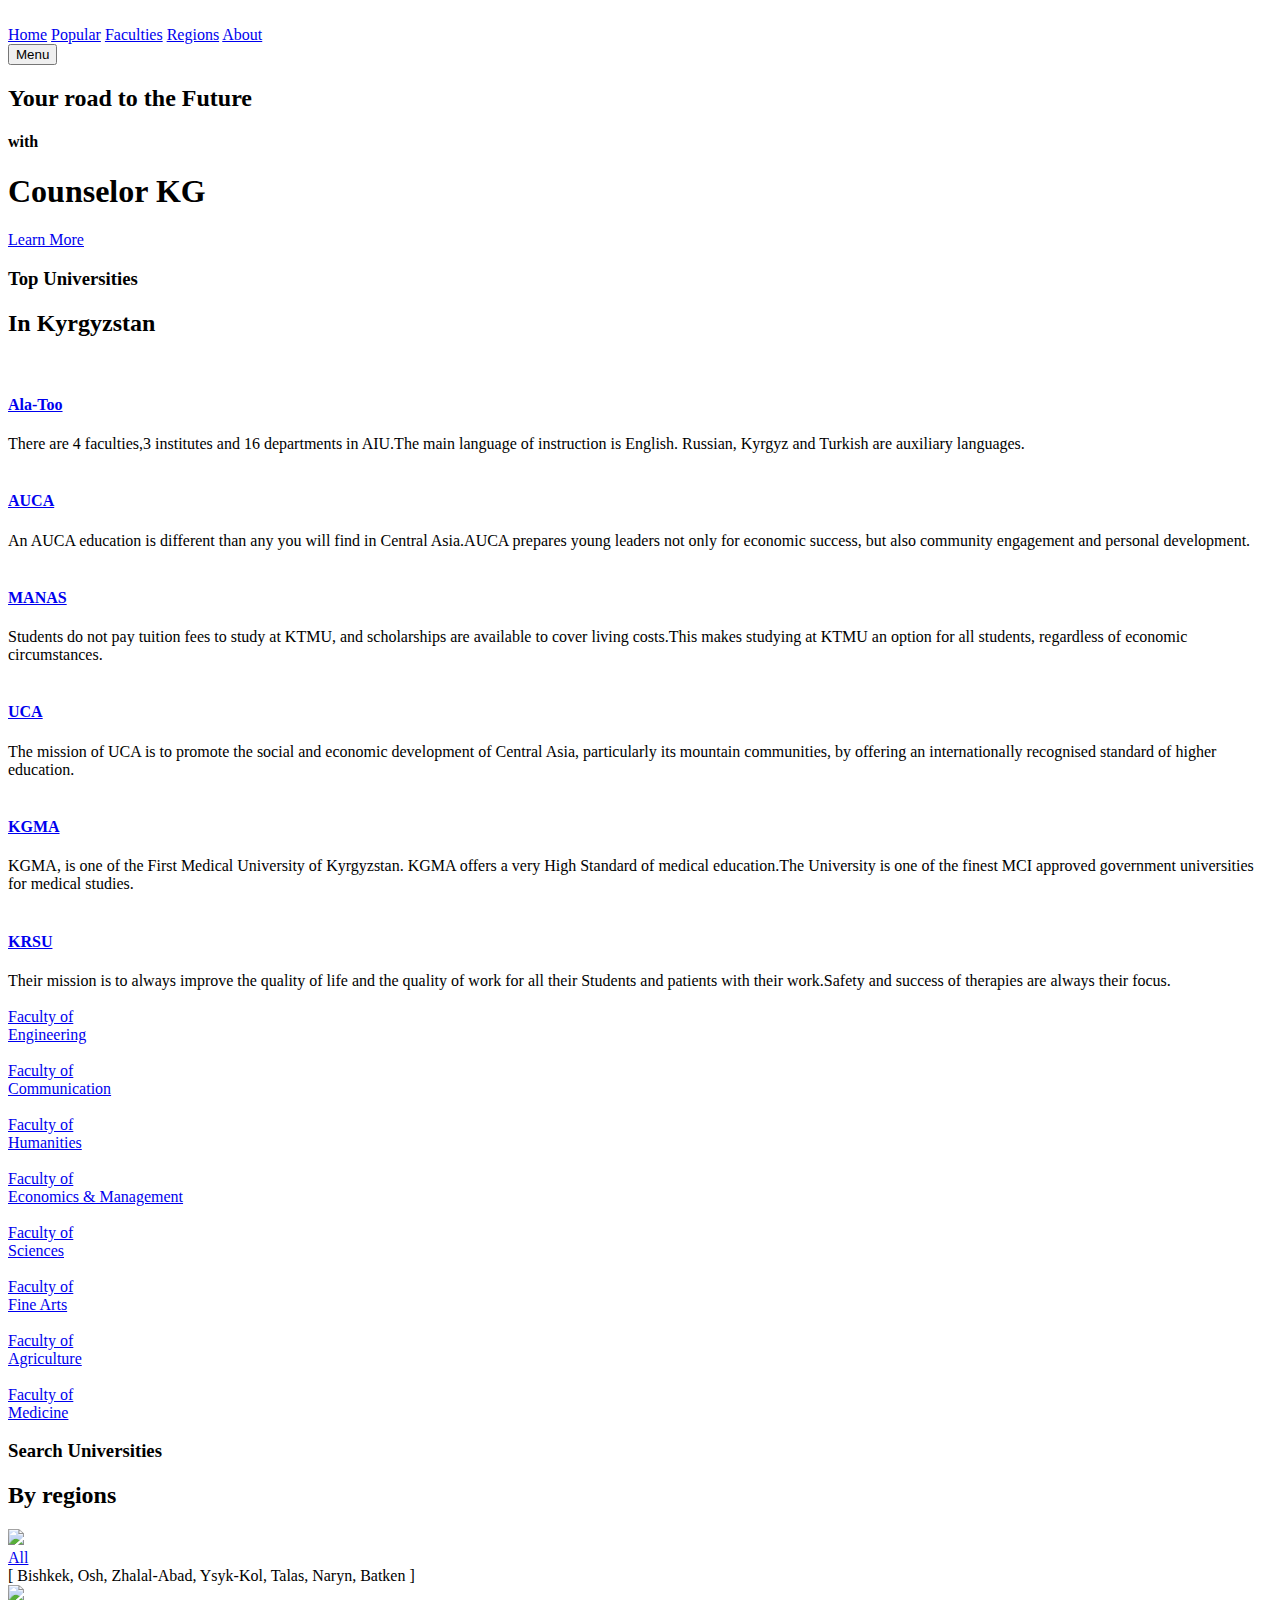
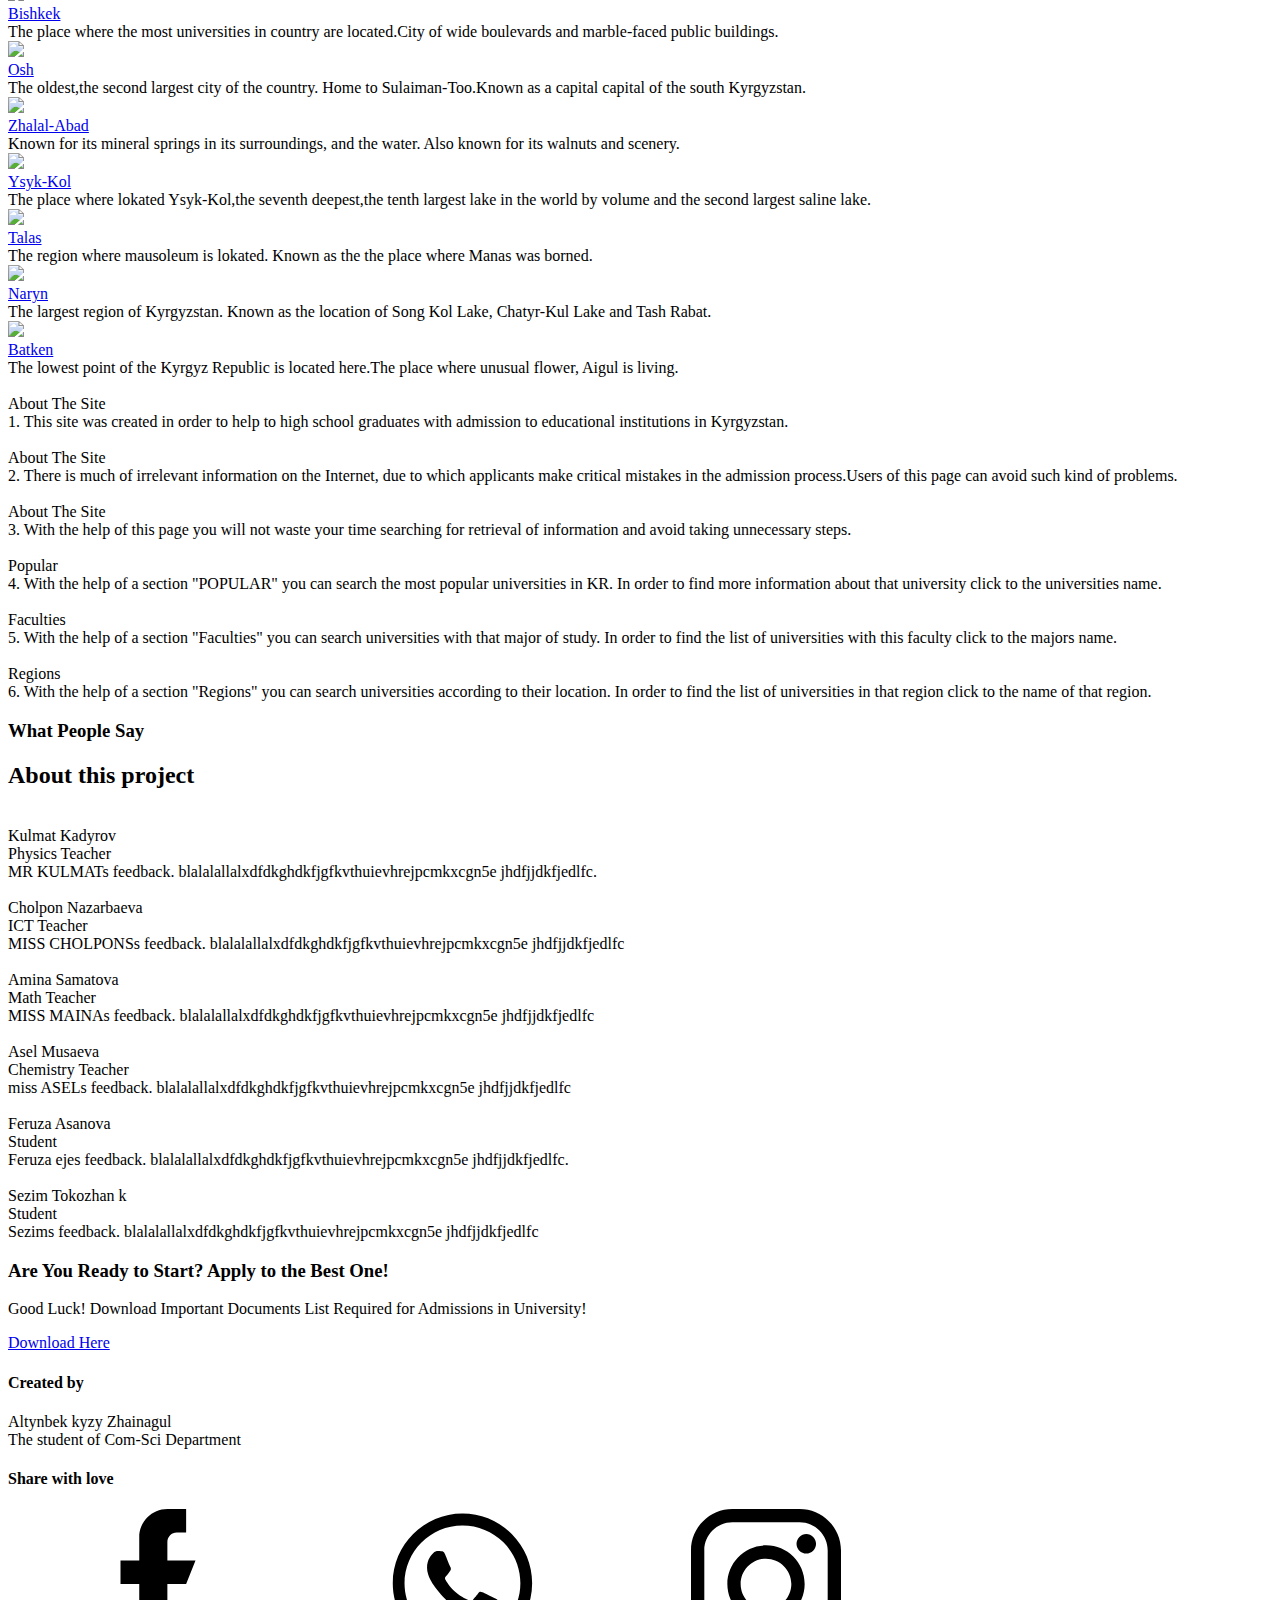
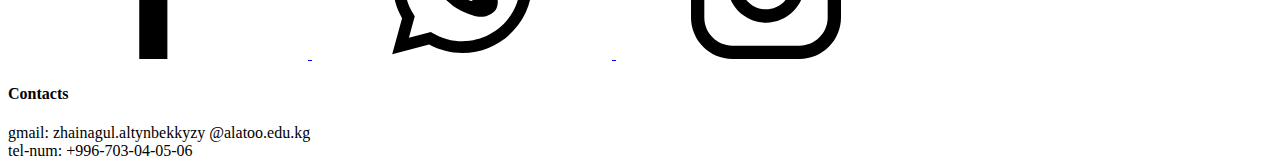
==== new/code.html @ c91180bd "Update code.html" ====
<!DOCTYPE html>
<html lang="en">
<head>
	<meta charset="UTF-8"/>
	<meta name="viewport" content="width=device-width, initial-scale=1">
	<meta http-equiv="X-U-Compatible" content="ie=edge">
	<link href="style.css" rel="stylesheet" type="text/css">
	<link href="https://fonts.googleapis.com/css2?family=Kaushan+Script&family=Montserrat:wght@600&family=Open+Sans:wght@700&family=Raleway:wght@700&family=Trispace:wght@500&display=swap" rel="stylesheet">
	<link rel="stylesheet" type="text/css" href="https://cdn.jsdelivr.net/npm/slick-carousel@1.8.1/slick/slick.css"/>

	<meta name="description" content="Universities KR">

	<title>Uni-KR</title>

	<script src="https://cdnjs.cloudflare.com/ajax/libs/jquery/3.5.1/jquery.min.js"></script>

</head>
<body>

	<!--SPRITE-->
	<svg style="display: none;">
		
		<symbol id="facebook" viewBox="0 0 512 512">
			<g>
				<path d="M288,176v-64c0-17.664,14.336-32,32-32h32V0h-64c-53.024,0-96,42.976-96,96v80h-64v80h64v256h96V256h64l32-80H288z"/>
			</g>
		</symbol>

		<symbol id="instagram" viewBox="0 0 169.063 169.063">
			<g>
				<path d="M122.406,0H46.654C20.929,0,0,20.93,0,46.655v75.752c0,25.726,20.929,46.655,46.654,46.655h75.752
				c25.727,0,46.656-20.93,46.656-46.655V46.655C169.063,20.93,148.133,0,122.406,0z M154.063,122.407
				c0,17.455-14.201,31.655-31.656,31.655H46.654C29.2,154.063,15,139.862,15,122.407V46.655C15,29.201,29.2,15,46.654,15h75.752
				c17.455,0,31.656,14.201,31.656,31.655V122.407z"/>
				<path d="M84.531,40.97c-24.021,0-43.563,19.542-43.563,43.563c0,24.02,19.542,43.561,43.563,43.561s43.563-19.541,43.563-43.561
				C128.094,60.512,108.552,40.97,84.531,40.97z M84.531,113.093c-15.749,0-28.563-12.812-28.563-28.561
				c0-15.75,12.813-28.563,28.563-28.563s28.563,12.813,28.563,28.563C113.094,100.281,100.28,113.093,84.531,113.093z"/>
				<path d="M129.921,28.251c-2.89,0-5.729,1.17-7.77,3.22c-2.051,2.04-3.23,4.88-3.23,7.78c0,2.891,1.18,5.73,3.23,7.78
				c2.04,2.04,4.88,3.22,7.77,3.22c2.9,0,5.73-1.18,7.78-3.22c2.05-2.05,3.22-4.89,3.22-7.78c0-2.9-1.17-5.74-3.22-7.78
				C135.661,29.421,132.821,28.251,129.921,28.251z"/>
			</g>
		</symbol>

		<symbol id="whatsapp" viewBox="-23 -21 682 682.66669">
			<g>
				<path d="m544.386719 93.007812c-59.875-59.945312-139.503907-92.9726558-224.335938-93.007812-174.804687 0-317.070312 142.261719-317.140625 317.113281-.023437 55.894531 14.578125 110.457031 42.332032 158.550781l-44.992188 164.335938 168.121094-44.101562c46.324218 25.269531 98.476562 38.585937 151.550781 38.601562h.132813c174.785156 0 317.066406-142.273438 317.132812-317.132812.035156-84.742188-32.921875-164.417969-92.800781-224.359376zm-224.335938 487.933594h-.109375c-47.296875-.019531-93.683594-12.730468-134.160156-36.742187l-9.621094-5.714844-99.765625 26.171875 26.628907-97.269531-6.269532-9.972657c-26.386718-41.96875-40.320312-90.476562-40.296875-140.28125.054688-145.332031 118.304688-263.570312 263.699219-263.570312 70.40625.023438 136.589844 27.476562 186.355469 77.300781s77.15625 116.050781 77.132812 186.484375c-.0625 145.34375-118.304687 263.59375-263.59375 263.59375zm144.585938-197.417968c-7.921875-3.96875-46.882813-23.132813-54.148438-25.78125-7.257812-2.644532-12.546875-3.960938-17.824219 3.96875-5.285156 7.929687-20.46875 25.78125-25.09375 31.066406-4.625 5.289062-9.242187 5.953125-17.167968 1.984375-7.925782-3.964844-33.457032-12.335938-63.726563-39.332031-23.554687-21.011719-39.457031-46.960938-44.082031-54.890626-4.617188-7.9375-.039062-11.8125 3.476562-16.171874 8.578126-10.652344 17.167969-21.820313 19.808594-27.105469 2.644532-5.289063 1.320313-9.917969-.664062-13.882813-1.976563-3.964844-17.824219-42.96875-24.425782-58.839844-6.4375-15.445312-12.964843-13.359374-17.832031-13.601562-4.617187-.230469-9.902343-.277344-15.1875-.277344-5.28125 0-13.867187 1.980469-21.132812 9.917969-7.261719 7.933594-27.730469 27.101563-27.730469 66.105469s28.394531 76.683594 32.355469 81.972656c3.960937 5.289062 55.878906 85.328125 135.367187 119.648438 18.90625 8.171874 33.664063 13.042968 45.175782 16.695312 18.984374 6.03125 36.253906 5.179688 49.910156 3.140625 15.226562-2.277344 46.878906-19.171875 53.488281-37.679687 6.601563-18.511719 6.601563-34.375 4.617187-37.683594-1.976562-3.304688-7.261718-5.285156-15.183593-9.253906zm0 0" fill-rule="evenodd"/>
			</g>
		</symbol>

	</svg>

	<!--HEADER-->
	<header class="header" id="header">
		<div class="container">
			<div class="header_inner">
				<img class="header_logo" src="images/icons/hat.png" alt="">

				<nav class="nav" id="nav">
					<a class="nav_link" href="#" data-scroll="#home">Home</a>
					<a class="nav_link" href="#" data-scroll="#popular">Popular</a>
					<a class="nav_link" href="#" data-scroll="#faculties">Faculties</a>
					<a class="nav_link" href="#" data-scroll="#regions">Regions</a>
					<a class="nav_link" href="#" data-scroll="#about">About</a>
				</nav>

				<button class="nav_toggle" type="button" id="navToggle">
					<span class="nav_toggle_item">Menu</span>
				</button>

			</div> <!--/.HEADER INNER-->
		</div> <!--/.CONTAINER-->
	</header>

	<!--INTRO-->
	<div class="intro" id="intro">
		<div class="container" id="home">
			<div class="intro_inner">
				<h2 class="intro_suptitle">Your road to the Future</h2>
				<h4 class="intro_mini">with</h4>
				<h1 class="intro_title">Counselor KG</h1>

				<a class="button" href="#" data-scroll="#about">Learn More</a>
			</div> <!--/.INTRO INNER-->
		</div> <!--/.CONTAINER-->

		<!--SLIDER-->
		<div class="slider">
			<div class="container">
				<div class="slider_inner">
					<div class="slider_item">
					</div>
					<div class="slider_item">
					</div>
					<div class="slider_item">
					</div>
					<div class="slider_item">
					</div>
				</div> <!--/.SLIDER_INNER-->
			</div> <!--/.CONTAINER-->
		</div> <!--/.SLIDER-->
	</div> <!--/.INRO-->

	<!--POPULAR--> 
	<div class="container" id="popular">

		<div class="section_header">
				<h3 class="section_suptitle">Top Universities</h3>
				<h2 class="section_title">In Kyrgyzstan</h2>
			</div> <!--/SECTION_HEADER-->

		<div class="popular">
			<div class="popular_item popular_item--border">
				<img class="popular_icon" src="images/logo/aiu.jpg" alt="">
				<a class="popular_link" href="http://alatoo.edu.kg/view/public/main/home.xhtml;jsessionid=jkECVu4ORhnS1CqjiqEskWYnpipsLDNExhvG6K6H.unknown-host">
					<h4 class="popular_title">Ala-Too</h4>
				</a>
				<div class="popular_text">There are 4 faculties,3 institutes and 16 departments in AIU.The main language of instruction is English. Russian, Kyrgyz and Turkish are auxiliary languages.</div>
			</div>

			<div class="popular_item popular_item--border">
				<img class="popular_icon" src="images/logo/auca.jpg" alt="">
				<a class="popular_link" href="https://www.auca.kg/">
					<h4 class="popular_title">AUCA</h4>
				</a>
				<div class="popular_text">An AUCA education is different than any you will find in Central Asia.AUCA prepares young leaders not only for economic success, but also community engagement and personal development.</div>
			</div>

			<div class="popular_item popular_item--border">
				<img class="popular_icon" src="images/logo/manas.jpg" alt="">
				<a class="popular_link" href="http://intl.manas.edu.kg/en">
					<h4 class="popular_title">MANAS</h4>
				</a>
				<div class="popular_text">Students do not pay tuition fees to study at KTMU, and scholarships are available to cover living costs.This makes studying at KTMU an option for all students, regardless of economic circumstances.</div>
			</div>

			<div class="popular_item">
				<img class="popular_icon" src="images/logo/uca.jpg" alt="">
				<a class="popular_link" href="https://www.ucentralasia.org/">
					<h4 class="popular_title">UCA</h4>
				</a>
				<div class="popular_text">The mission of UCA is to promote the social and economic development of Central Asia, particularly its mountain communities, by offering an internationally recognised standard of higher education.</div>
			</div>

			<div class="popular_item">
				<img class="popular_icon" src="images/logo/kgma.jpg" alt="">
				<a class="popular_link" href="https://www.kgma.kg/en">
					<h4 class="popular_title">KGMA</h4>
				</a>
				<div class="popular_text"> KGMA, is one of the First Medical University of Kyrgyzstan. KGMA offers a very High Standard of medical education.The University is one of the finest MCI approved government universities for medical studies.</div>
			</div>

			<div class="popular_item">
				<img class="popular_icon" src="images/logo/slavic.jpg" alt="">
				<a class="popular_link" href="https://krsu.org/">
					<h4 class="popular_title">KRSU</h4>
				</a>
				<div class="popular_text">Their mission is to always improve the quality of life and the quality of work for all their Students and patients with their work.Safety and success of therapies are always their focus.</div>
			</div>
			
		</div> <!--/.POPULAR-->
	</div> <!--/.CONTAINER-->

	<!--FACULTIES-->
	<div class="faculties" id="faculties">
		<div class="faculties_item">
			<img class="faculties_img" src="images/faculties/1.jpg" alt="">
			<div class="faculties_content">
				<a class="faculties_link" href="https://www.google.com/search?rlz=1C1GCEA_enKG916KG916&q=engineering+universities+in+bishkek&npsic=0&rflfq=1&rldoc=1&rlha=0&rllag=42856529,74642756,3143&tbm=lcl&sa=X&ved=2ahUKEwjcka_-m-TsAhXjk4sKHX6yBDYQjGp6BAgLEFk&biw=1366&bih=657#rlfi=hd:;si:;mv:[[42.8866848,74.6877907],[42.8063356,74.56366179999999]];tbs:lrf:!1m4!1u3!2m2!3m1!1e1!1m4!1u2!2m2!2m1!1e1!2m1!1e2!2m1!1e3!3sIAE,lf:1,lf_ui:2" alt="">
					<div class="faculties_title">Faculty of</div>
					<div class="faculties_text">Engineering</div>
				</a>
			</div>
		</div> <!--/FACULTIES_ITEM-->

		<div class="faculties_item">
			<img class="faculties_img" src="images/faculties/2.jpg" alt="">
			<div class="faculties_content">
				<a class="faculties_link" href="https://www.google.com/search?rlz=1C1GCEA_enKG916KG916&biw=1366&bih=657&tbm=lcl&ei=Ai-gX6fgMcKJrwT6jKb4Dg&q=communication%20universities%20in%20kyrgyzstan&oq=communication+universities+in+kyrgyzstan&gs_l=psy-ab.3...76454.81481.0.82316.24.18.0.0.0.0.479.3118.0j1j5j4j1.11.0....0...1c.1.64.psy-ab..16.2.603...0i7i30k1.0.mjNTkW7zcZ4&tbs=lrf:!1m4!1u3!2m2!3m1!1e1!1m4!1u2!2m2!2m1!1e1!2m1!1e2!2m1!1e3!3sIAE,lf:1,lf_ui:2&rlst=f#rlfi=hd:;si:;mv:[[43.0214303,76.0746623],[40.8076084,72.8310733]];tbs:lrf:!1m4!1u3!2m2!3m1!1e1!1m4!1u2!2m2!2m1!1e1!2m1!1e2!2m1!1e3!3sIAE,lf:1,lf_ui:2" alt="">
					<div class="faculties_title">Faculty of</div>
					<div class="faculties_text">Communication</div>
				</a>
			</div>
		</div> <!--/FACULTIES_ITEM-->

		<div class="faculties_item">
			<img class="faculties_img" src="images/faculties/3.jpg" alt="">
			<div class="faculties_content">
				<a class="faculties_link" href="https://www.google.com/search?rlz=1C1GCEA_enKG916KG916&biw=1366&bih=657&tbm=lcl&ei=cy-gX4-KIaaorgTsppeYCw&q=humanities+universities+in+kyrgyzstan&oq=humanities+universities+in+kyrgyzstan&gs_l=psy-ab.3...118887.122742.0.123092.23.16.0.0.0.0.411.2584.0j5j5j0j1.11.0....0...1c.1.64.psy-ab..17.1.410...0i7i30k1.0.OQ3pTcWnHe0#rlfi=hd:;si:;mv:[[43.0214303,76.1138593],[40.8076084,72.8288546]];tbs:lrf:!1m4!1u3!2m2!3m1!1e1!1m4!1u2!2m2!2m1!1e1!2m1!1e2!2m1!1e3!3sIAE,lf:1,lf_ui:2" alt="">
					<div class="faculties_title">Faculty of</div>
					<div class="faculties_text">Humanities</div>
				</a>
			</div>
		</div> <!--/FACULTIES_ITEM-->

		<div class="faculties_item">
			<img class="faculties_img" src="images/faculties/4.jpg" alt="">
			<div class="faculties_content">
				<a class="faculties_link" href="https://www.google.com/search?rlz=1C1GCEA_enKG916KG916&biw=1366&bih=657&tbm=lcl&ei=8i-gX6a3FO-prgTp3JaQBA&q=economics+and+management+universities+in+kyrgyzstan&oq=economics+and+management+universities+in+kyrgyzstan&gs_l=psy-ab.3...138614.160870.0.161906.34.29.0.0.0.0.373.3615.0j2j12j1.15.0....0...1c.1.64.psy-ab..20.2.442...0i7i30k1.0.ylV9nC5O1RU#rlfi=hd:;si:8813715146644325573;mv:[[42.881804777319026,74.59619051525026],[42.88144482268097,74.59569928474973]]" alt="">
					<div class="faculties_title">Faculty of</div>
					<div class="faculties_text">Economics & Management</div>
			  	</a>
			</div>
		</div> <!--/FACULTIES_ITEM-->

		<div class="faculties_item">
			<img class="faculties_img" src="images/faculties/5.jpg" alt="">
			<div class="faculties_content">
				<a class="faculties_link" href="https://www.google.com/search?rlz=1C1GCEA_enKG916KG916&biw=1366&bih=657&tbm=lcl&ei=ljCgX67EMeTGrgTH5I3ADA&q=science+universities+in+kyrgyzstan&oq=science+universities+in+kyrgyzstan&gs_l=psy-ab.3...45744.49380.0.51702.31.15.0.0.0.0.394.2267.0j3j6j1.10.0....0...1c.1.64.psy-ab..25.2.666...33i10k1j0i7i30k1.0.N-m8RspBSXU#rlfi=hd:;si:;mv:[[43.0214303,74.9594603],[40.8076084,72.8941979]];tbs:lrf:!1m4!1u3!2m2!3m1!1e1!1m4!1u2!2m2!2m1!1e1!2m1!1e2!2m1!1e3!3sIAE,lf:1,lf_ui:2" alt="">
					<div class="faculties_title">Faculty of</div>
					<div class="faculties_text">Sciences</div>
				</a>
			</div>
		</div> <!--/FACULTIES_ITEM-->

		<div class="faculties_item">
			<img class="faculties_img" src="images/faculties/6.jpg" alt="">
			<div class="faculties_content">
				<a class="faculties_link" href="https://www.google.com/search?rlz=1C1GCEA_enKG916KG916&biw=1366&bih=657&tbm=lcl&ei=CTGgX8L_DK3prgT4speoAQ&q=fine+arts+university+in+kyrgyzstan&oq=fine+arts+university+in+kyrgyzstan&gs_l=psy-ab.3...3059.7347.0.7970.11.11.0.0.0.0.738.1156.0j1j1j6-1.3.0....0...1c.1.64.psy-ab..8.2.962...33i10k1.0.IAgk6nPu8jM#rlfi=hd:;si:;mv:[[42.882816,74.6307818],[42.806554600000005,74.5668888]];tbs:lrf:!1m4!1u2!2m2!2m1!1e1!2m1!1e2!3sIAE,lf:1,lf_ui:2" alt="">
					<div class="faculties_title">Faculty of</div>
					<div class="faculties_text">Fine Arts</div>
				</a>
			</div>
		</div> <!--/FACULTIES_ITEM-->

		<div class="faculties_item">
			<img class="faculties_img" src="images/faculties/7.jpg" alt="">
			<div class="faculties_content">
				<a class="faculties_link" href="https://www.google.com/search?rlz=1C1GCEA_enKG916KG916&biw=1366&bih=657&tbm=lcl&ei=EjGgX7yEG72jjgbCwL34Bg&q=agriculture+university+in+kyrgyzstan&oq=agriculture+university+in+kyrgyzstan&gs_l=psy-ab.3...28092.37786.0.38009.20.16.0.0.0.0.280.2066.0j5j5.10.0....0...1c.1.64.psy-ab..10.2.465...0i7i30k1j0i8i7i30k1j0i7i5i30k1.0.Nq-m57QBwnA#rlfi=hd:;si:7078501923864074851;mv:[[42.85209217731902,74.6053516970551],[42.85173222268096,74.60486070294489]]" alt="">
					<div class="faculties_title">Faculty of</div>
					<div class="faculties_text">Agriculture</div>
				</a>
			</div>
		</div> <!--/FACULTIES_ITEM-->

		<div class="faculties_item">
			<img class="faculties_img" src="images/faculties/8.jpg" alt="">
			<div class="faculties_content">
				<a class="faculties_link" href="https://www.google.com/search?rlz=1C1GCEA_enKG916KG916&biw=1366&bih=657&tbm=lcl&ei=OjGgX6OzDeCHwPAP0IWYmAE&q=medicine+university+in+kyrgyzstan&oq=medicine+university+in+kyrgyzstan&gs_l=psy-ab.3...23966.28331.0.28690.19.14.0.0.0.0.262.2053.0j1j8.9.0....0...1c.1.64.psy-ab..10.5.1126...0i7i30k1j0i8i7i30k1j0i7i5i30k1.0.H-hCaDe_R-s#rlfi=hd:;si:;mv:[[43.0478516,74.98339469999999],[40.3440042,72.6489783]];tbs:lrf:!1m4!1u3!2m2!3m1!1e1!1m4!1u2!2m2!2m1!1e1!2m1!1e2!2m1!1e3!3sIAE,lf:1,lf_ui:2" alt="">
					<div class="faculties_title">Faculty of</div>
					<div class="faculties_text">Medicine</div>
				</a>
			</div>
		</div> <!--/FACULTIES_ITEM-->
	</div> <!--/FACULTIES-->

	<!--SECTION REGIONS-->
	<section class="section">
		<div class="container">

			<div class="section_header">
				<h3 class="section_suptitle">Search Universities</h3>
				<h2 class="section_title">By regions</h2>
			</div> <!--/SECTION_HEADER-->

	<!--REGIONS-->
	<div class="regions" id="regions">
		<div class="regions_item regions_item--border">
			<img class="regions_icon" src="images/icons/icon.png">
			<a class="regions_link" href="https://university24k.com/en/c/KG/bishkek" alt="">
				<div class="regions_title">All</div>
			</a>
			<div class="regions_text">[ Bishkek, Osh, Zhalal-Abad, Ysyk-Kol, Talas, Naryn, Batken ]</div>
		</div>

		<div class="regions_item regions_item--border">
			<img class="regions_icon" src="images/icons/icon.png">
			<a class="regions_link" href="https://www.unipage.net/en/universities/bishkek" alt="">
				<div class="regions_title">Bishkek</div>
			</a>
			<div class="regions_text">The place where the most universities in country are located.City of wide boulevards and marble-faced public buildings.</div>
		</div>

		<div class="regions_item regions_item--border">
			<img class="regions_icon" src="images/icons/icon.png">
			<a class="regions_link" href="https://www.4icu.org/kg/osh/a-z/" alt="">
				<div class="regions_title">Osh</div>
			</a>
			<div class="regions_text">The oldest,the second largest city of the country. Home to Sulaiman-Too.Known as a capital capital of the south Kyrgyzstan.</div>
		</div>

		<div class="regions_item regions_item--border">
			<img class="regions_icon" src="images/icons/icon.png">
			<a class="regions_link" href="https://www.universitiesintheworld.com/universities-in-kyrgyzstan/s-universities-in-jalal-abad/" alt="">
				<div class="regions_title">Zhalal-Abad</div>
			</a>
			<div class="regions_text">Known for its mineral springs in its surroundings, and the water. Also known for its walnuts and scenery.</div>
		</div>

		<div class="regions_item">
			<img class="regions_icon" src="images/icons/icon.png">
			<a class="regions_link" href="https://www.universitiesintheworld.com/universities-in-kyrgyzstan/s-universities-in-ysyk-kol/" alt="">
				<div class="regions_title">Ysyk-Kol</div>
			</a>
			<div class="regions_text">The place where lokated Ysyk-Kol,the seventh deepest,the tenth largest lake in the world by volume and the second largest saline lake.</div>
		</div>

		<div class="regions_item">
			<img class="regions_icon" src="images/icons/icon.png">
			<a class="regions_link" href="https://www.unipage.net/en/universities/talas" alt="">
				<div class="regions_title">Talas</div>
			</a>
			<div class="regions_text">The region where mausoleum is lokated. Known as the the place where Manas was borned.</div>
		</div>

		<div class="regions_item">
			<img class="regions_icon" src="images/icons/icon.png">
			<a class="regions_link" href="https://www.universitiesintheworld.com/universities-in-kyrgyzstan/universities-in-naryn/" alt="">
				<div class="regions_title">Naryn</div>
			</a>
			<div class="regions_text">The largest region of Kyrgyzstan. Known as the location of Song Kol Lake, Chatyr-Kul Lake and Tash Rabat.</div>
		</div>

		<div class="regions_item">
			<img class="regions_icon" src="images/icons/icon.png">
			<a class="regions_link" href="https://www.universitiesintheworld.com/universities-in-kyrgyzstan/s-universities-in-batken/" alt="">
				<div class="regions_title">Batken</div>
			</a>
			<div class="regions_text">The lowest point of the Kyrgyz Republic is located here.The place where unusual flower, Aigul is living. </div>
		</div>
	</div> <!--/REGIONS-->

	</div> <!--/CONTAINER-->
	</section>

	<!--ABOUT-->
	<div class=" section section_gray">
		<div class="container">

			<div class="about" id="about">
				<div data-slider>

					<div>
						<div class="about_item">
							<img class="about_img" src="images/icons/logo.png" alt="">
							<div class="about_title">About The Site</div>
							<div class="about_text">1. This site was created in order to help to high school graduates with admission to educational institutions in Kyrgyzstan.</div>
						</div>
				    </div>

				    <div>
						<div class="about_item">
							<img class="about_img" src="images/icons/logo.png" alt="">
							<div class="about_title">About The Site</div>
							<div class="about_text">2. There is much of irrelevant information on the Internet, due to which applicants make critical mistakes in the admission process.Users of this page can avoid such kind of problems.</div>
						</div>
					</div>

					<div>
						<div class="about_item">
							<img class="about_img" src="images/icons/logo.png" alt="">
							<div class="about_title">About The Site</div>
							<div class="about_text">3. With the help of this page you will not waste your time searching for retrieval of information and avoid taking unnecessary steps.</div>
						</div>
					</div>

					<div>
						<div class="about_item">
							<img class="about_img" src="images/icons/logo.png" alt="">
							<div class="about_title">Popular</div>
							<div class="about_text">4. With the help of a  section "POPULAR" you can search the most popular universities in KR.
							In order to find more information about that university click to the universities name.</div>
						</div>
					</div>

					<div>
						<div class="about_item">
							<img class="about_img" src="images/icons/logo.png" alt="">
							<div class="about_title">Faculties</div>
							<div class="about_text">5. With the help of a  section "Faculties" you can search universities with that major of study.
							In order to find the list of universities with this faculty click to the majors name.</div>
						</div>
					</div>

					<div>
						<div class="about_item">
							<img class="about_img" src="images/icons/logo.png" alt="">
							<div class="about_title">Regions</div>
							<div class="about_text">6. With the help of a  section "Regions" you can search universities according to their location.
							In order to find the list of universities in that region click to the name of that region.</div>
						</div>
					</div>
				</div>
			</div> <!--/ABOUT-->
		</div> <!--/CONTAINER-->
	</div> <!--/GRAY SECTION-->


	<!--USERS-->
	<section class="section section--users">
		<div class="container">
			<div class="section_header">
				<h3 class="section_suptitle">What People Say</h3>
				<h2 class="section_title">About this project</h2>
			</div> <!--/SECTION_HEADER-->

			<!--USERS-->
			<div class="users">
					<div class="users_item">
						<img class="users_img" src="images/users/feruza.jpg" alt="">
						<div class="users_content">
							<div class="users_name">Kulmat Kadyrov</div>
							<div class="users_prof">Physics Teacher</div>
							<div class="users_text">MR KULMATs feedback. blalalallalxdfdkghdkfjgfkvthuievhrejpcmkxcgn5e jhdfjjdkfjedlfc.</div>
						</div> <!--/USERS_CONTENT-->
					</div> <!--/USERS_ITEM-->

					<div class="users_item">
						<img class="users_img" src="images/users/feruza.jpg" alt="">
						<div class="users_content">
							<div class="users_name">Cholpon Nazarbaeva</div>
							<div class="users_prof">ICT Teacher</div>
							<div class="users_text">MISS CHOLPONSs feedback. blalalallalxdfdkghdkfjgfkvthuievhrejpcmkxcgn5e jhdfjjdkfjedlfc</div>
						</div> <!--/USERS_CONTENT-->
					</div> <!--/USERS_ITEM-->

					<div class="users_item">
						<img class="users_img" src="images/users/feruza.jpg" alt="">
						<div class="users_content">
							<div class="users_name">Amina Samatova</div>
							<div class="users_prof">Math Teacher</div>
							<div class="users_text">MISS MAINAs feedback. blalalallalxdfdkghdkfjgfkvthuievhrejpcmkxcgn5e jhdfjjdkfjedlfc</div>
						</div> <!--/USERS_CONTENT-->
					</div> <!--/USERS_ITEM-->

					<div class="users_item">
						<img class="users_img" src="images/users/feruza.jpg" alt="">
						<div class="users_content">
							<div class="users_name">Asel Musaeva</div>
							<div class="users_prof">Chemistry Teacher</div>
							<div class="users_text">miss ASELs feedback. blalalallalxdfdkghdkfjgfkvthuievhrejpcmkxcgn5e jhdfjjdkfjedlfc</div>
						</div> <!--/USERS_CONTENT-->
					</div> <!--/USERS_ITEM-->

					<div class="users_item">
						<img class="users_img" src="images/users/feruza.jpg" alt="">
						<div class="users_content">
							<div class="users_name">Feruza Asanova</div>
							<div class="users_prof">Student</div>
							<div class="users_text">Feruza ejes feedback. blalalallalxdfdkghdkfjgfkvthuievhrejpcmkxcgn5e jhdfjjdkfjedlfc.</div>
						</div> <!--/USERS_CONTENT-->
					</div> <!--/USERS_ITEM-->

					<div class="users_item">
						<img class="users_img" src="images/users/feruza.jpg" alt="">
						<div class="users_content">
							<div class="users_name">Sezim Tokozhan k</div>
							<div class="users_prof">Student</div>
							<div class="users_text">Sezims feedback. blalalallalxdfdkghdkfjgfkvthuievhrejpcmkxcgn5e jhdfjjdkfjedlfc</div>
						</div> <!--/USERS_CONTENT-->
					</div> <!--/USERS_ITEM-->

			</div> <!--/USERS-->

		</div> <!--/CONTAINER-->
	</section>

	<!--DOWNLOAD-->
	<div class="download">
		<div class="container">
			<h3 class="download_title">Are You Ready to Start? Apply to the Best One!</h3>
			<div class="download_text">
				<p>Good Luck! Download Important Documents List Required for Admissions in University!</p>
			</div>
			<a class="button button--long button--red" href="list.docx">Download Here</a>
		</div> <!--/CONTAINER-->
	</div> <!--/DOWNLOAD-->


	<!--FOOTER-->
	<footer class="footer">
		<div class="container">
			<div class="footer_inner">
				
				<div class="footer_block">
					<h4 class="footer_title">Created by</h4>
					<div class="footer_address">
						<div>Altynbek kyzy Zhainagul</div>
						<div>The student of Com-Sci Department</div>
					</div>
				</div> <!--/FOOTER_BLOCK-->

				<div class="footer_block">
					<h4 class="footer_title">Share with love</h4>
					<div class="social social--footer">
						<a class="social_item" href="https://www.facebook.com/sharer/sharer.php?u=file%3A///C%3A/Users/User/Desktop/new/code.html" target="_blank">
							<svg class="social_icon">
								<use xlink:href="#facebook"></use>
							</svg>
						</a>

						<a class="social_item" href="https://www.whatsapp.com/?lang=en" target="_blank">
							<svg class="social_icon">
								<use xlink:href="#whatsapp"></use>
							</svg>
						</a>

						<a class="social_item" href="https://www.instagram.com/" target="_blank">
							<svg class="social_icon">
								<use xlink:href="#instagram"></use>
							</svg>
						</a> 
					</div> <!--/SOCIAL-->
				</div> <!--/FOOTER_BLOCK-->

				<div class="footer_block">
					<h4 class="footer_title">Contacts</h4>
					<div class="footer_text">
						<div class="footer_address">
						<div>gmail: zhainagul.altynbekkyzy @alatoo.edu.kg</div>
						<div>tel-num: +996-703-04-05-06</div>
					</div>
					</div>
				</div> <!--/FOOTER_BLOCK-->

			</div> <!--/FOOTER_INNER-->
		</div> <!--/CONTAINER-->
	</footer>

<!--JAVASCRIPT-->
<script type="text/javascript" src="https://cdnjs.cloudflare.com/ajax/libs/jquery/3.5.1/jquery.min.js"></script>
<script type="text/javascript" src="https://cdn.jsdelivr.net/npm/slick-carousel@1.8.1/slick/slick.min.js"></script>			
<script src="app.js"></script>

</body>
</html>
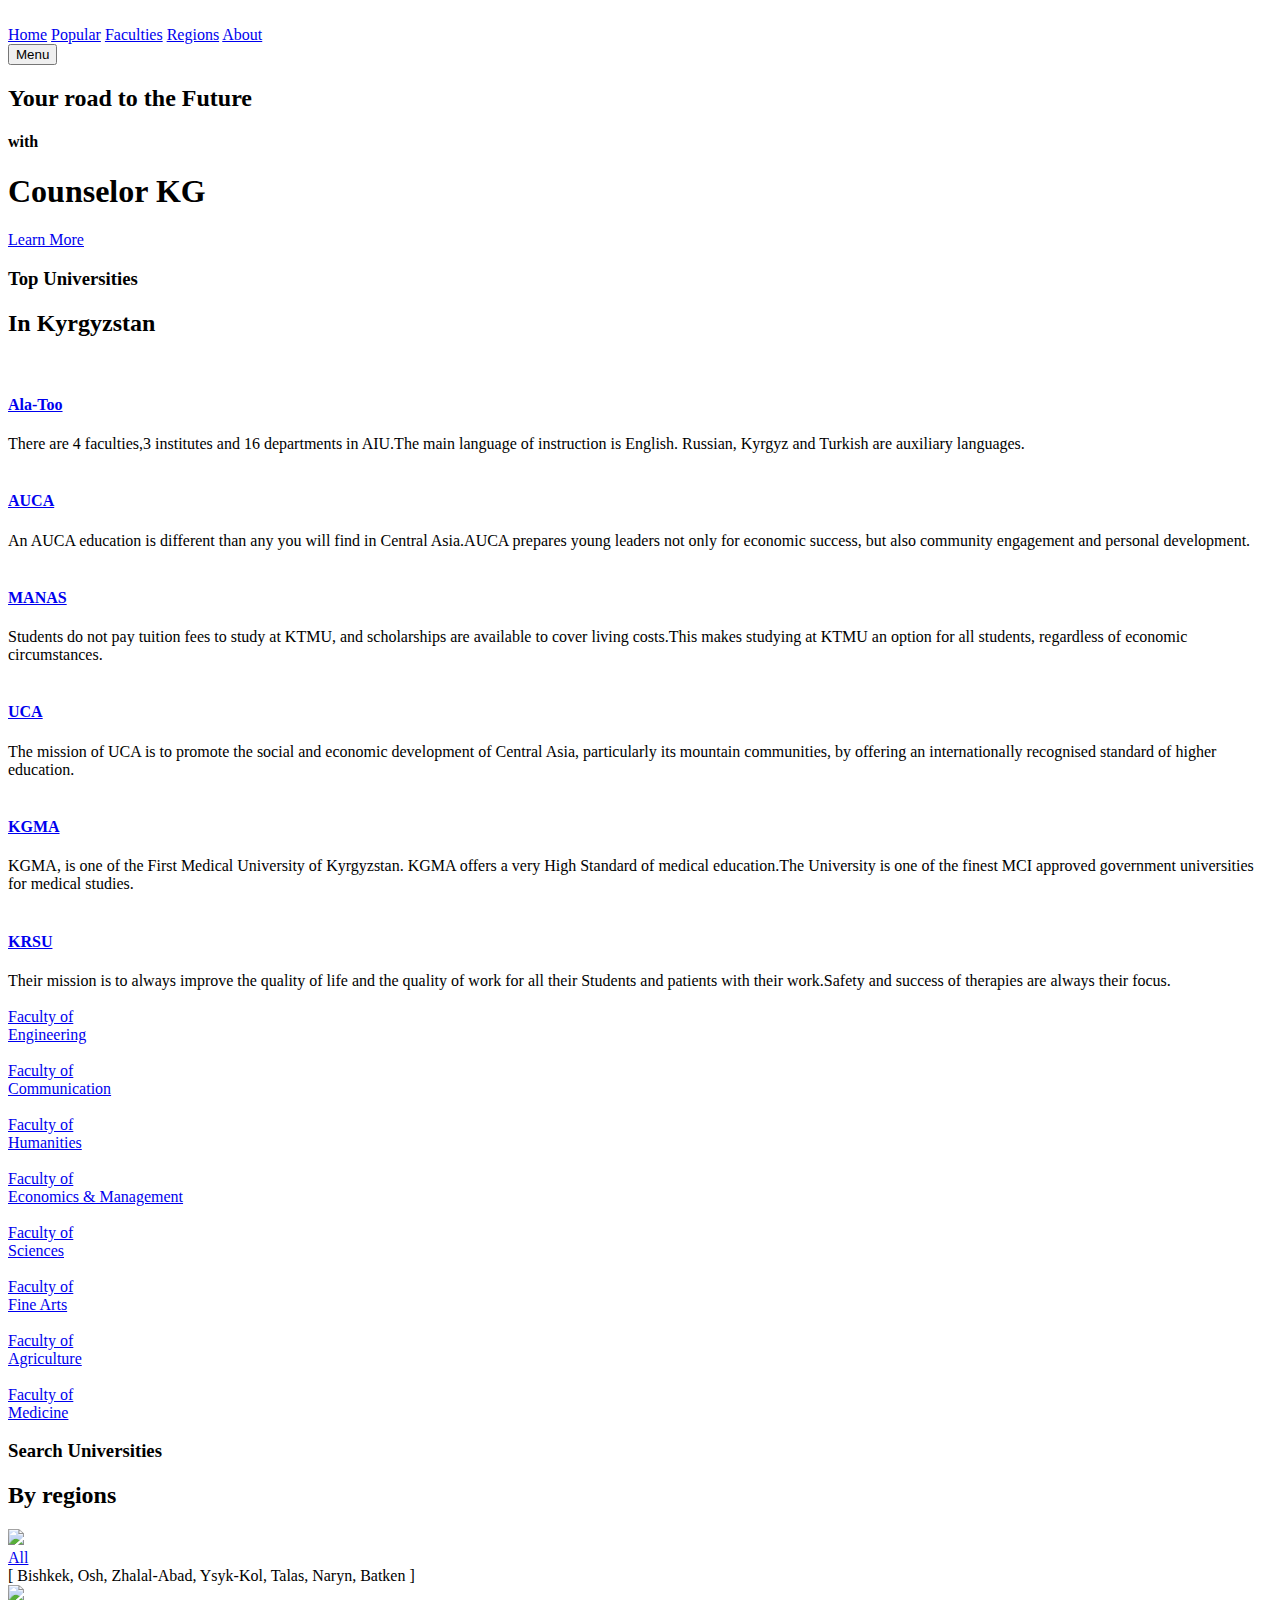
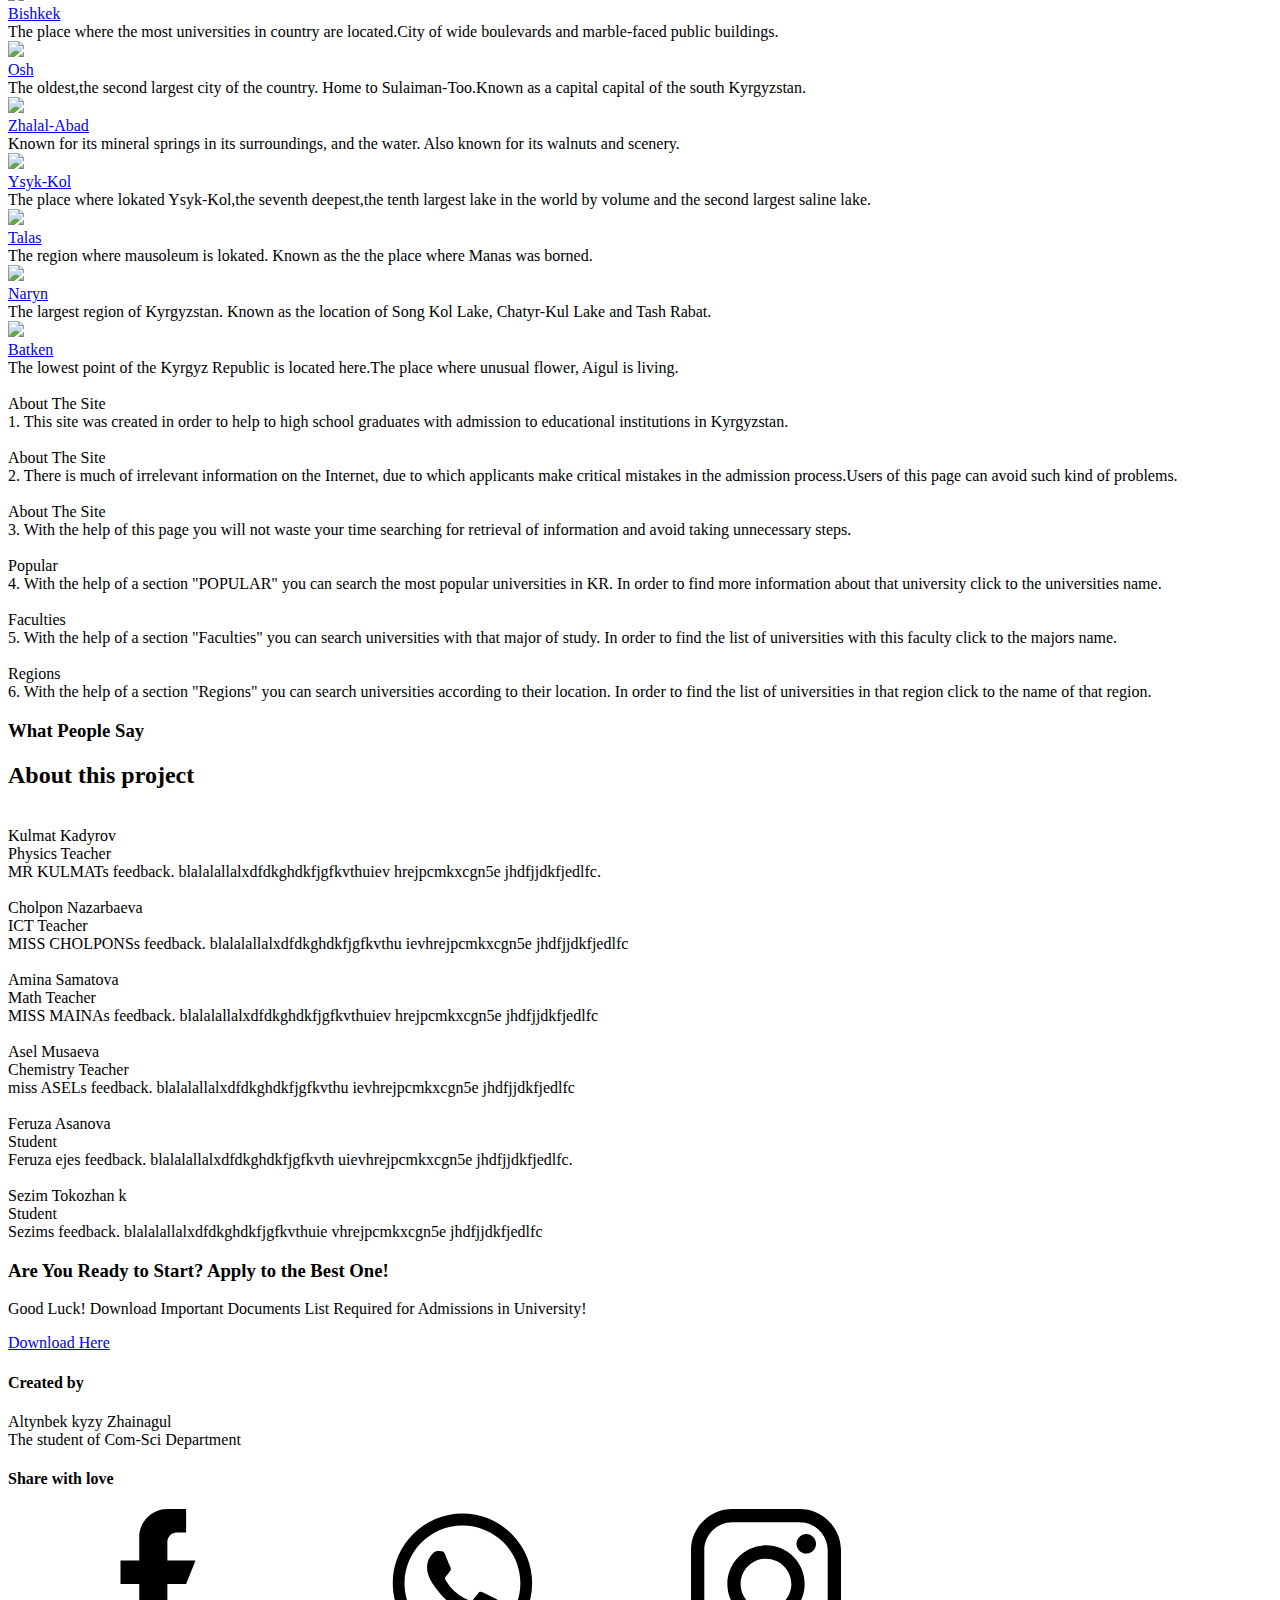
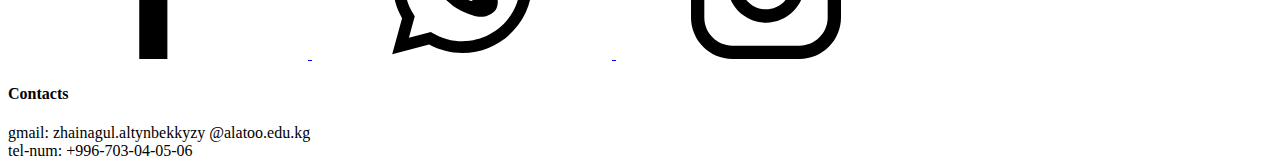
==== commit e777676b: "Update code.html" ====
--- a/new/code.html
+++ b/new/code.html
@@ -400,7 +400,8 @@
 						<div class="users_content">
 							<div class="users_name">Kulmat Kadyrov</div>
 							<div class="users_prof">Physics Teacher</div>
-							<div class="users_text">MR KULMATs feedback. blalalallalxdfdkghdkfjgfkvthuievhrejpcmkxcgn5e jhdfjjdkfjedlfc.</div>
+							<div class="users_text">MR KULMATs feedback. blalalallalxdfdkghdkfjgfkvthuiev
+							hrejpcmkxcgn5e jhdfjjdkfjedlfc.</div>
 						</div> <!--/USERS_CONTENT-->
 					</div> <!--/USERS_ITEM-->
 
@@ -409,7 +410,8 @@
 						<div class="users_content">
 							<div class="users_name">Cholpon Nazarbaeva</div>
 							<div class="users_prof">ICT Teacher</div>
-							<div class="users_text">MISS CHOLPONSs feedback. blalalallalxdfdkghdkfjgfkvthuievhrejpcmkxcgn5e jhdfjjdkfjedlfc</div>
+							<div class="users_text">MISS CHOLPONSs feedback. blalalallalxdfdkghdkfjgfkvthu
+							ievhrejpcmkxcgn5e jhdfjjdkfjedlfc</div>
 						</div> <!--/USERS_CONTENT-->
 					</div> <!--/USERS_ITEM-->
 
@@ -418,7 +420,8 @@
 						<div class="users_content">
 							<div class="users_name">Amina Samatova</div>
 							<div class="users_prof">Math Teacher</div>
-							<div class="users_text">MISS MAINAs feedback. blalalallalxdfdkghdkfjgfkvthuievhrejpcmkxcgn5e jhdfjjdkfjedlfc</div>
+							<div class="users_text">MISS MAINAs feedback. blalalallalxdfdkghdkfjgfkvthuiev
+							hrejpcmkxcgn5e jhdfjjdkfjedlfc</div>
 						</div> <!--/USERS_CONTENT-->
 					</div> <!--/USERS_ITEM-->
 
@@ -427,7 +430,8 @@
 						<div class="users_content">
 							<div class="users_name">Asel Musaeva</div>
 							<div class="users_prof">Chemistry Teacher</div>
-							<div class="users_text">miss ASELs feedback. blalalallalxdfdkghdkfjgfkvthuievhrejpcmkxcgn5e jhdfjjdkfjedlfc</div>
+							<div class="users_text">miss ASELs feedback. blalalallalxdfdkghdkfjgfkvthu
+							ievhrejpcmkxcgn5e jhdfjjdkfjedlfc</div>
 						</div> <!--/USERS_CONTENT-->
 					</div> <!--/USERS_ITEM-->
 
@@ -436,7 +440,8 @@
 						<div class="users_content">
 							<div class="users_name">Feruza Asanova</div>
 							<div class="users_prof">Student</div>
-							<div class="users_text">Feruza ejes feedback. blalalallalxdfdkghdkfjgfkvthuievhrejpcmkxcgn5e jhdfjjdkfjedlfc.</div>
+							<div class="users_text">Feruza ejes feedback. blalalallalxdfdkghdkfjgfkvth
+							uievhrejpcmkxcgn5e jhdfjjdkfjedlfc.</div>
 						</div> <!--/USERS_CONTENT-->
 					</div> <!--/USERS_ITEM-->
 
@@ -445,7 +450,8 @@
 						<div class="users_content">
 							<div class="users_name">Sezim Tokozhan k</div>
 							<div class="users_prof">Student</div>
-							<div class="users_text">Sezims feedback. blalalallalxdfdkghdkfjgfkvthuievhrejpcmkxcgn5e jhdfjjdkfjedlfc</div>
+							<div class="users_text">Sezims feedback. blalalallalxdfdkghdkfjgfkvthuie
+							vhrejpcmkxcgn5e jhdfjjdkfjedlfc</div>
 						</div> <!--/USERS_CONTENT-->
 					</div> <!--/USERS_ITEM-->
 
@@ -482,7 +488,7 @@
 				<div class="footer_block">
 					<h4 class="footer_title">Share with love</h4>
 					<div class="social social--footer">
-						<a class="social_item" href="https://www.facebook.com/sharer/sharer.php?u=file%3A///C%3A/Users/User/Desktop/new/code.html" target="_blank">
+						<a class="social_item" href="https://www.facebook.com/sharer/sharer.php?u=https://zhainagul2002.github.io/new/code.html" target="_blank">
 							<svg class="social_icon">
 								<use xlink:href="#facebook"></use>
 							</svg>
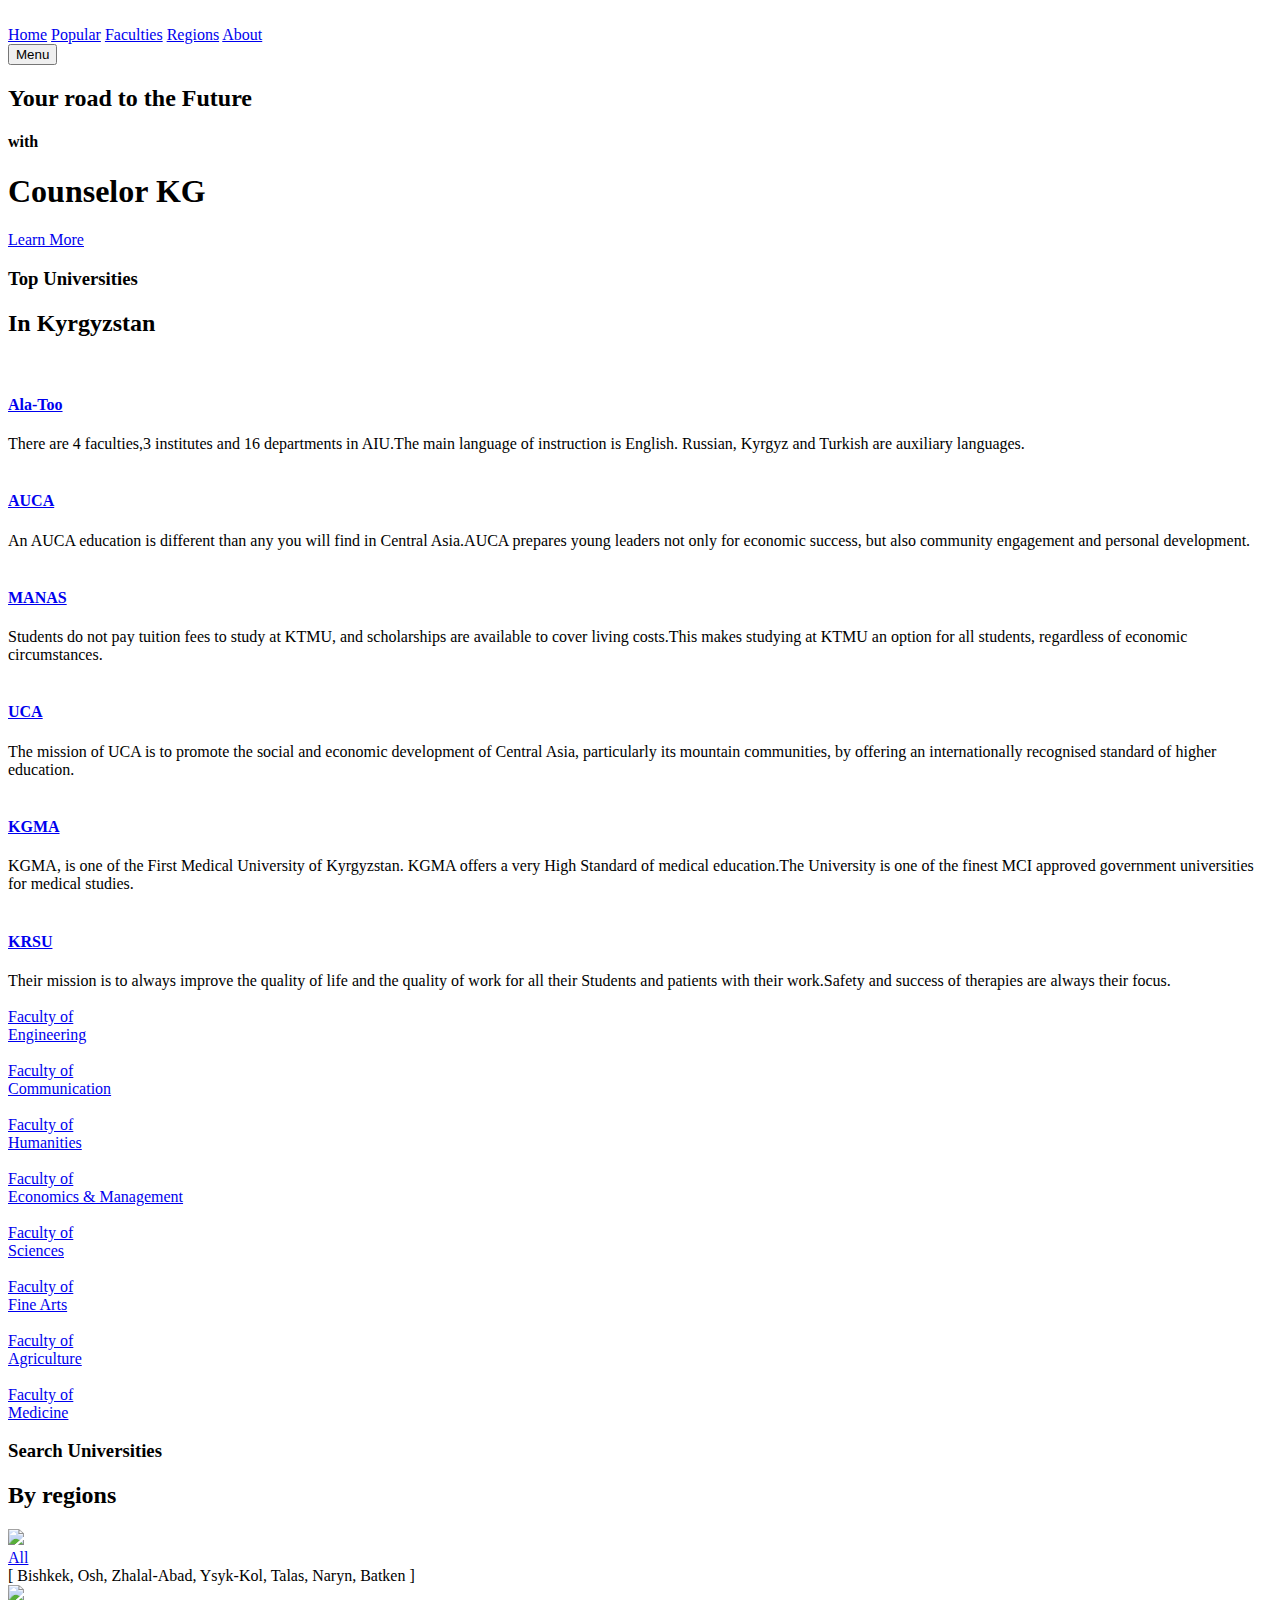
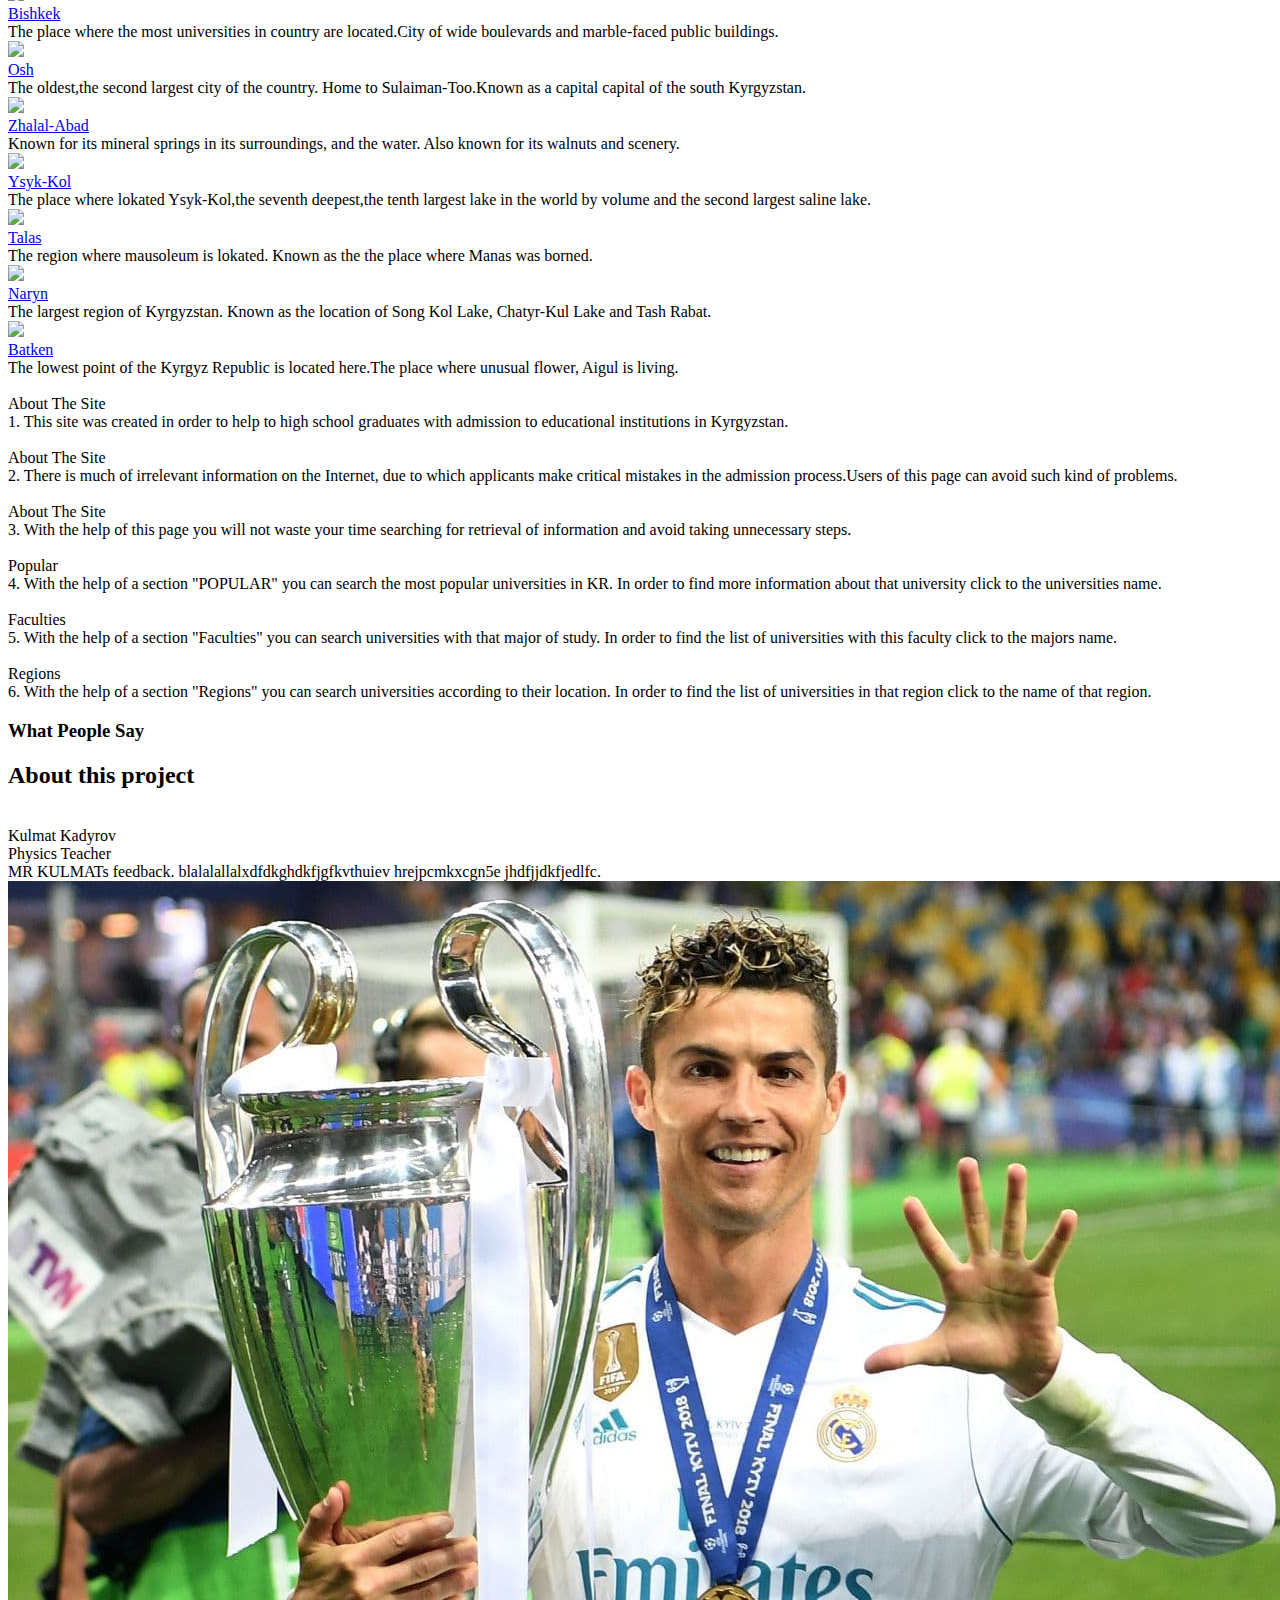
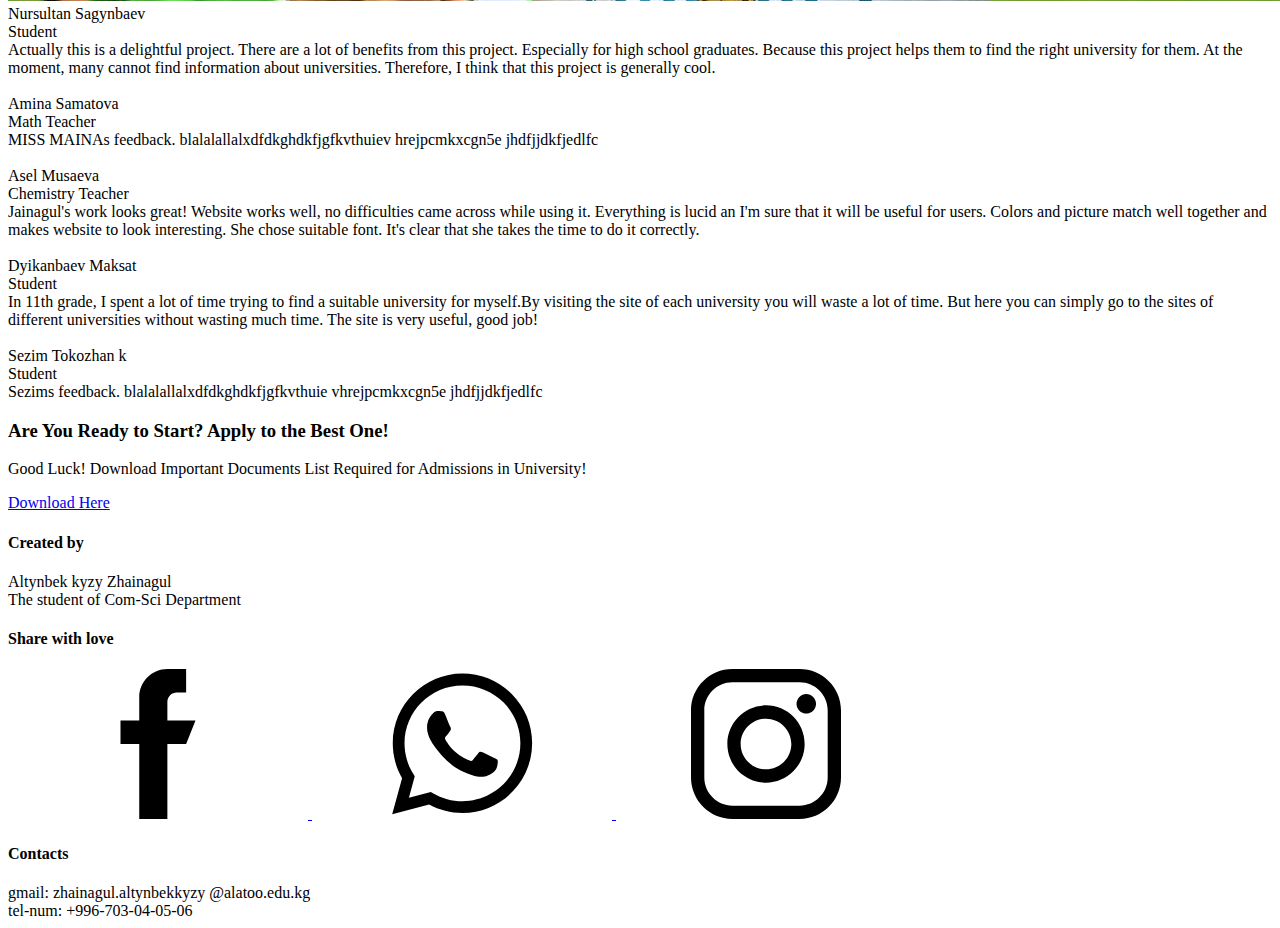
==== commit ee59b689: "ff" ====
--- a/new/code.html
+++ b/new/code.html
@@ -406,12 +406,15 @@
 					</div> <!--/USERS_ITEM-->
 
 					<div class="users_item">
-						<img class="users_img" src="images/users/feruza.jpg" alt="">
+						<img class="users_img" src="images/users/nursultan.jpg" alt="">
 						<div class="users_content">
-							<div class="users_name">Cholpon Nazarbaeva</div>
-							<div class="users_prof">ICT Teacher</div>
-							<div class="users_text">MISS CHOLPONSs feedback. blalalallalxdfdkghdkfjgfkvthu
-							ievhrejpcmkxcgn5e jhdfjjdkfjedlfc</div>
+							<div class="users_name">Nursultan Sagynbaev</div>
+							<div class="users_prof">Student</div>
+							<div class="users_text">Actually this is a delightful project.
+							There are a lot of benefits from this project. Especially for
+							high school graduates. Because this project helps them to find the
+							right university for them. At the moment, many cannot find information
+							about universities. Therefore, I think that this project is generally cool.</div>
 						</div> <!--/USERS_CONTENT-->
 					</div> <!--/USERS_ITEM-->
 
@@ -426,22 +429,29 @@
 					</div> <!--/USERS_ITEM-->
 
 					<div class="users_item">
-						<img class="users_img" src="images/users/feruza.jpg" alt="">
+						<img class="users_img" src="images/users/asel.jpg" alt="">
 						<div class="users_content">
 							<div class="users_name">Asel Musaeva</div>
 							<div class="users_prof">Chemistry Teacher</div>
-							<div class="users_text">miss ASELs feedback. blalalallalxdfdkghdkfjgfkvthu
-							ievhrejpcmkxcgn5e jhdfjjdkfjedlfc</div>
+							<div class="users_text">Jainagul's work looks great! Website works well,
+							no difficulties came across while using it. Everything is lucid an
+							I'm sure that it will be useful for users. Colors and picture
+							match well together and makes website to look interesting.
+							She chose suitable font. It's clear that she takes
+						    the time to do it correctly.</div>
 						</div> <!--/USERS_CONTENT-->
 					</div> <!--/USERS_ITEM-->
 
 					<div class="users_item">
-						<img class="users_img" src="images/users/feruza.jpg" alt="">
+						<img class="users_img" src="images/users/maksat.jpg" alt="">
 						<div class="users_content">
-							<div class="users_name">Feruza Asanova</div>
+							<div class="users_name">Dyikanbaev Maksat</div>
 							<div class="users_prof">Student</div>
-							<div class="users_text">Feruza ejes feedback. blalalallalxdfdkghdkfjgfkvth
-							uievhrejpcmkxcgn5e jhdfjjdkfjedlfc.</div>
+							<div class="users_text">In 11th grade, I spent a lot of time trying to find a suitable
+							university for myself.By visiting  the site of each university you
+							will waste a lot of time. But here you can simply go to the sites
+							of different universities without wasting much time. The site
+							is very useful, good job!</div>
 						</div> <!--/USERS_CONTENT-->
 					</div> <!--/USERS_ITEM-->
 
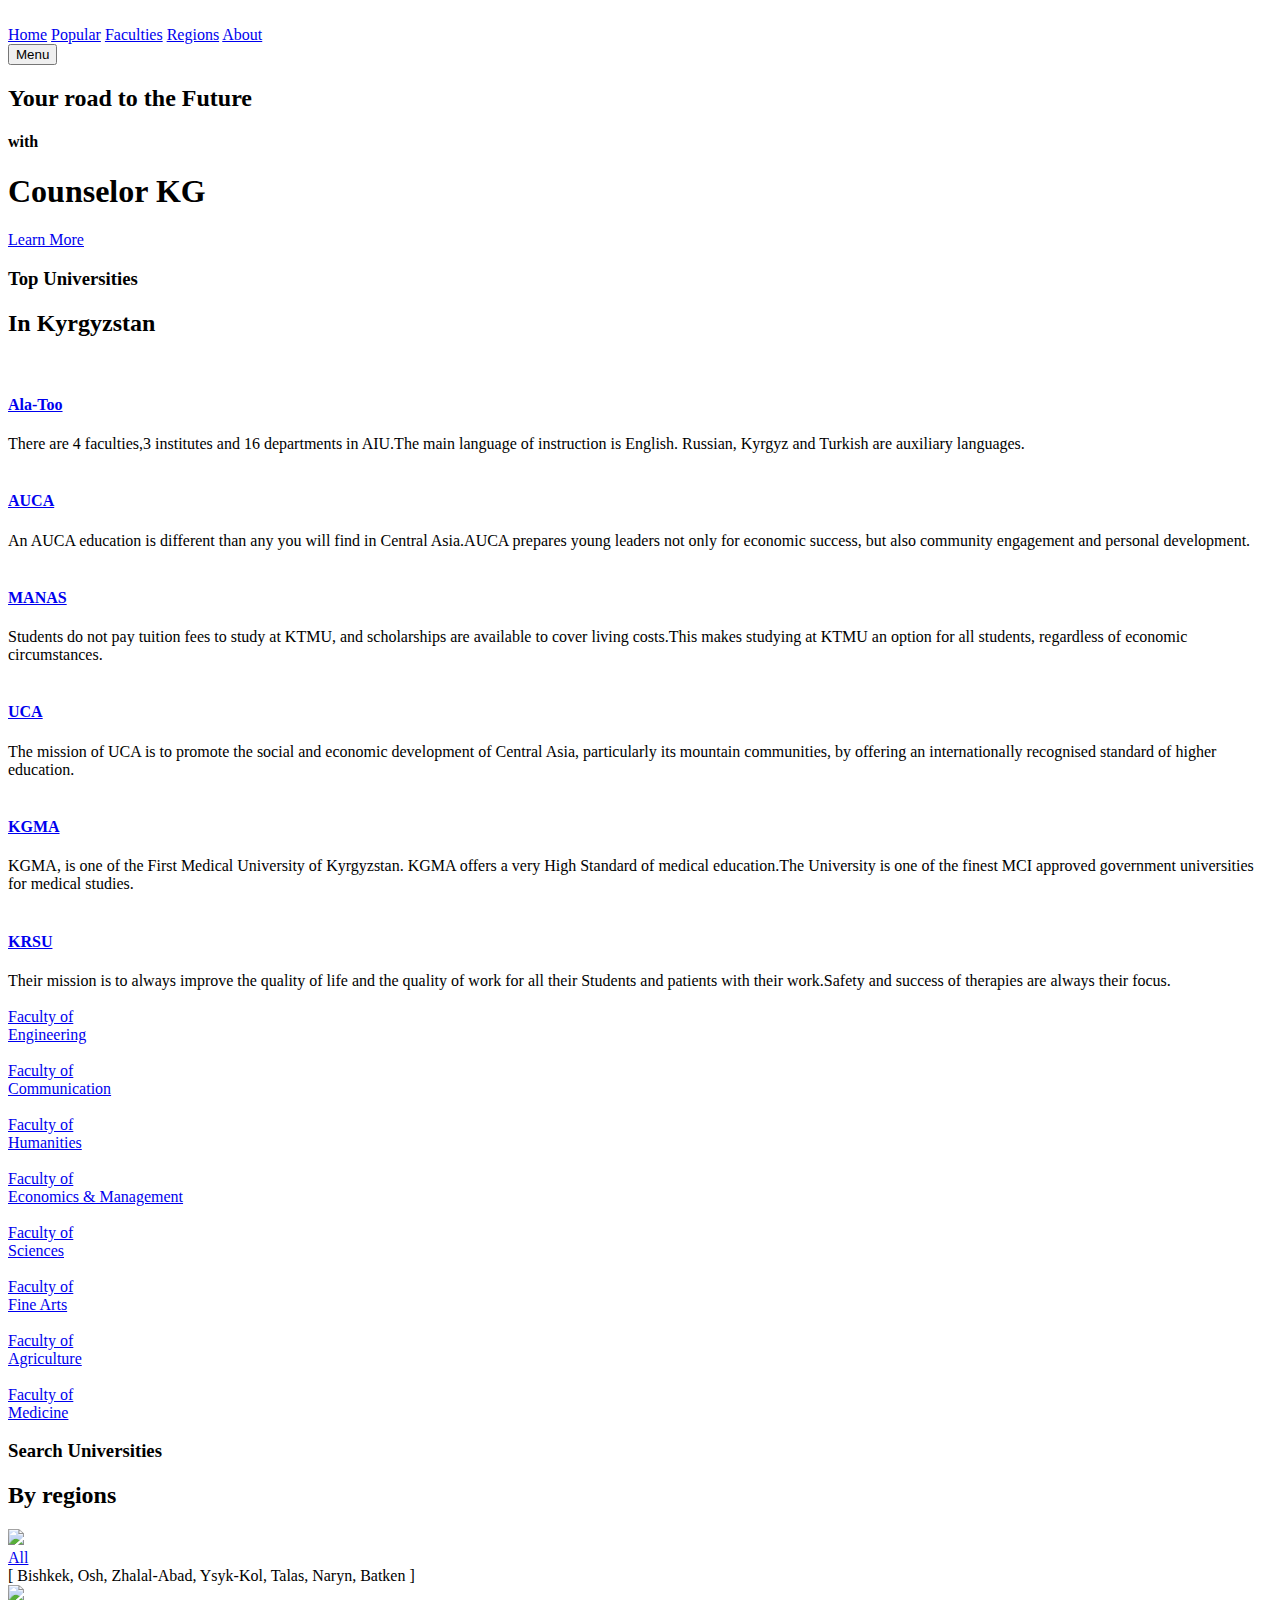
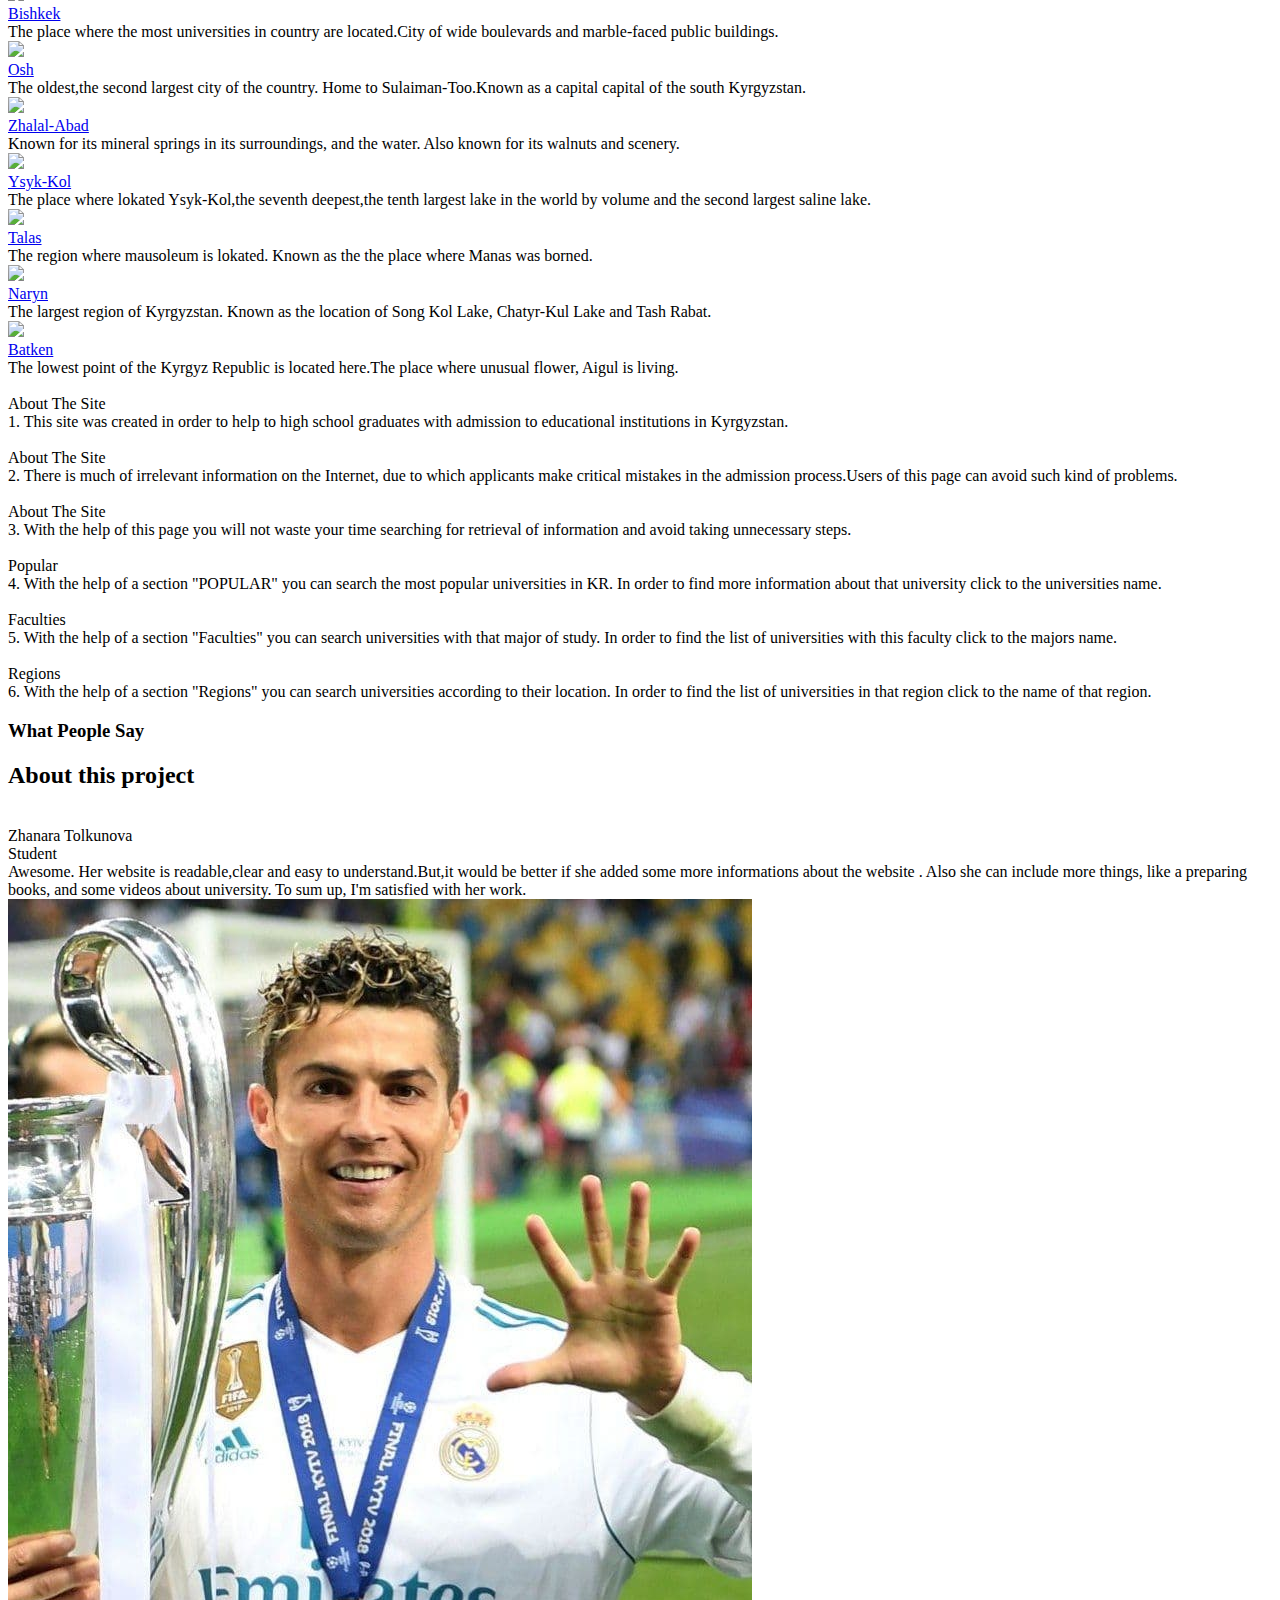
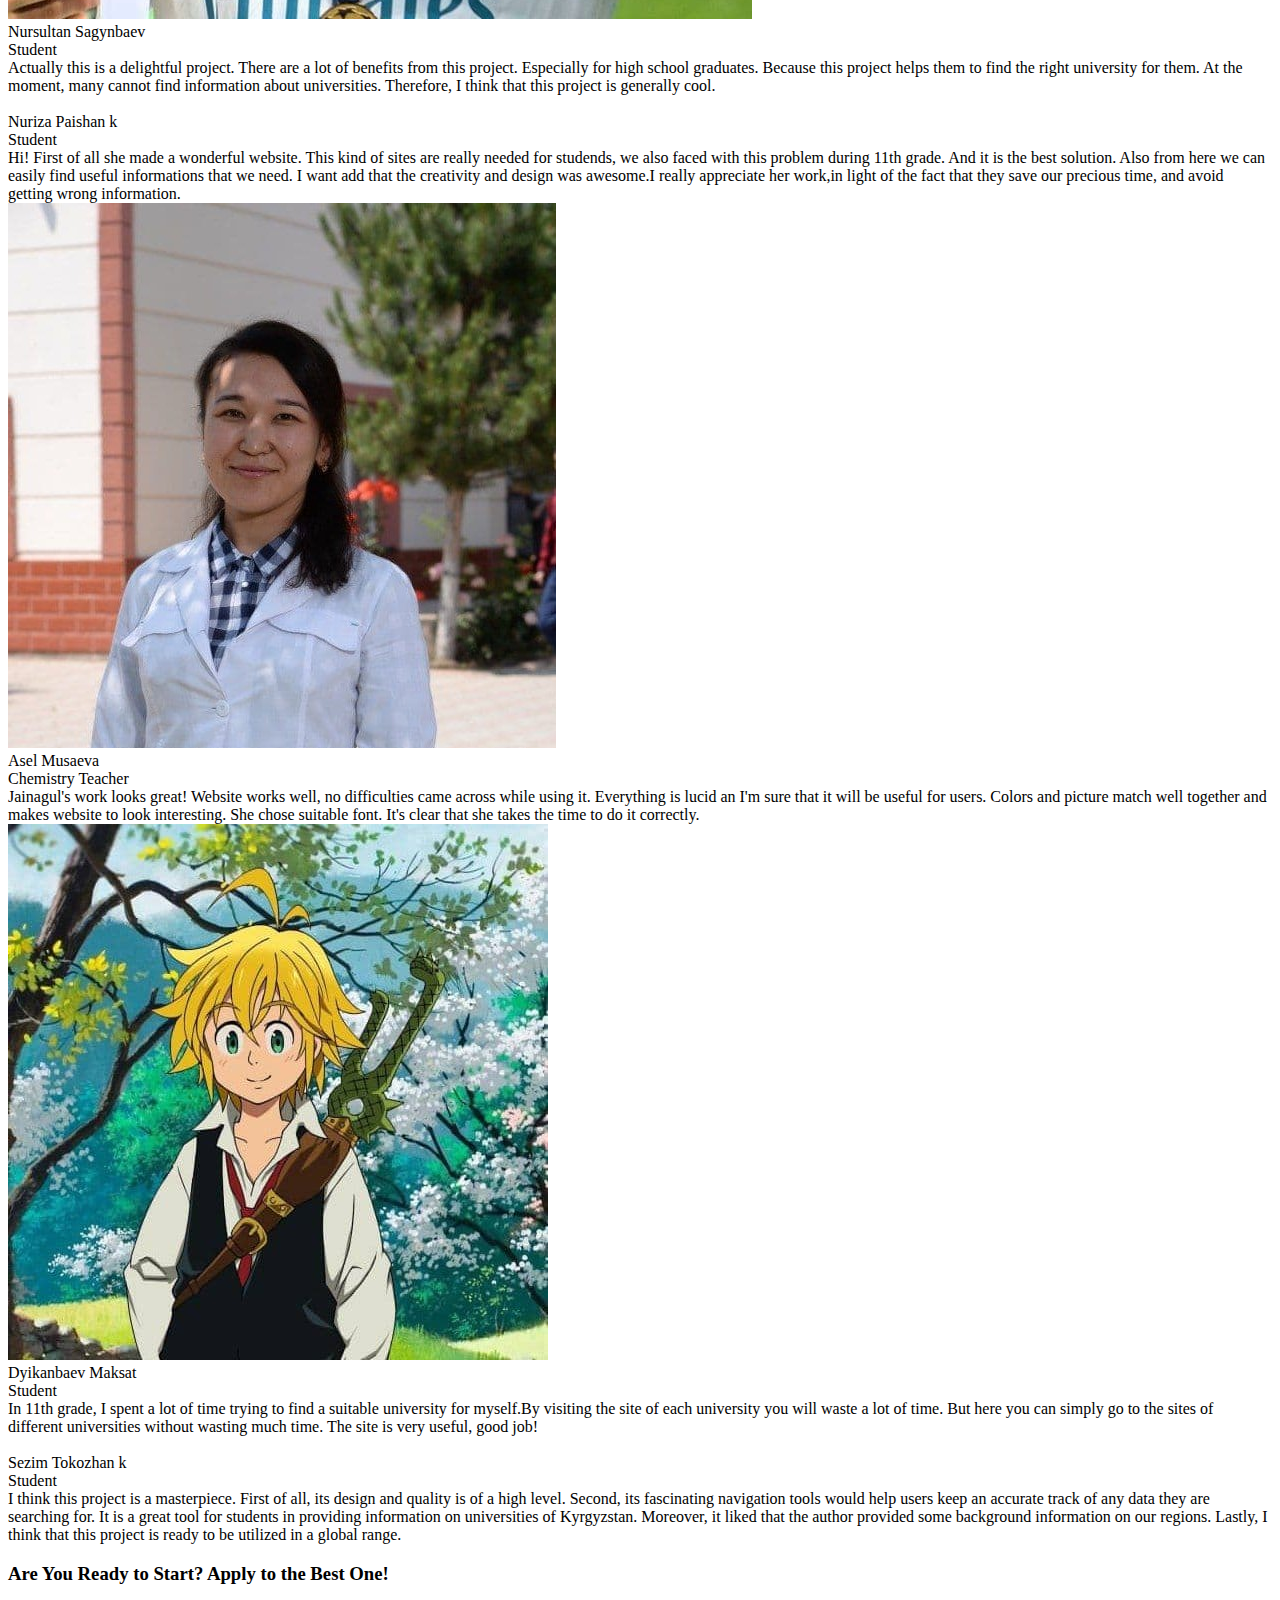
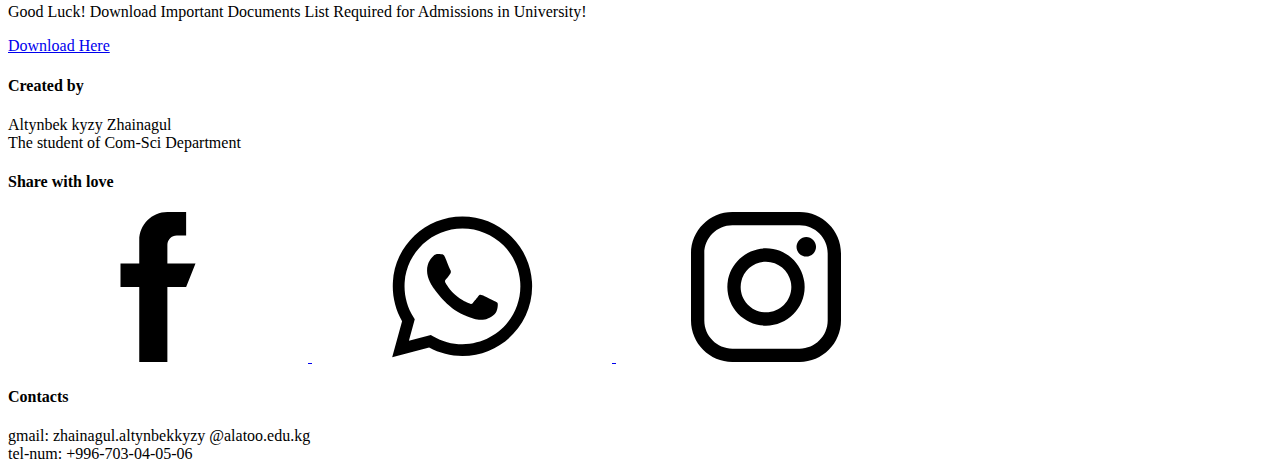
==== commit 3dfbc2cb: "Update code.html" ====
--- a/new/code.html
+++ b/new/code.html
@@ -396,12 +396,15 @@
 			<!--USERS-->
 			<div class="users">
 					<div class="users_item">
-						<img class="users_img" src="images/users/feruza.jpg" alt="">
+						<img class="users_img" src="images/users/janara.jpg" alt="">
 						<div class="users_content">
-							<div class="users_name">Kulmat Kadyrov</div>
-							<div class="users_prof">Physics Teacher</div>
-							<div class="users_text">MR KULMATs feedback. blalalallalxdfdkghdkfjgfkvthuiev
-							hrejpcmkxcgn5e jhdfjjdkfjedlfc.</div>
+							<div class="users_name">Zhanara Tolkunova</div>
+							<div class="users_prof">Student</div>
+							<div class="users_text">Awesome. Her website is readable,clear and
+							easy to understand.But,it would be better if she added some more
+							informations about the website . Also she can include more things,
+							like a preparing books, and some videos about university.
+							To sum up, I'm satisfied with her work.</div>
 						</div> <!--/USERS_CONTENT-->
 					</div> <!--/USERS_ITEM-->
 
@@ -419,12 +422,17 @@
 					</div> <!--/USERS_ITEM-->
 
 					<div class="users_item">
-						<img class="users_img" src="images/users/feruza.jpg" alt="">
+						<img class="users_img" src="images/users/nuriza.jpg" alt="">
 						<div class="users_content">
-							<div class="users_name">Amina Samatova</div>
-							<div class="users_prof">Math Teacher</div>
-							<div class="users_text">MISS MAINAs feedback. blalalallalxdfdkghdkfjgfkvthuiev
-							hrejpcmkxcgn5e jhdfjjdkfjedlfc</div>
+							<div class="users_name">Nuriza Paishan k</div>
+							<div class="users_prof">Student</div>
+							<div class="users_text">Hi! First of all she made a wonderful website.
+								This kind of sites are really needed for studends, we also faced
+								with this problem during 11th grade. And it is the best solution.
+								Also from here we can easily find useful informations that we need. 
+								I want add that the creativity and design was awesome.I really appreciate
+							    her work,in light of the fact that they save our precious time,
+								and avoid getting wrong information.</div>
 						</div> <!--/USERS_CONTENT-->
 					</div> <!--/USERS_ITEM-->
 
@@ -456,12 +464,18 @@
 					</div> <!--/USERS_ITEM-->
 
 					<div class="users_item">
-						<img class="users_img" src="images/users/feruza.jpg" alt="">
+						<img class="users_img" src="images/users/sezim.jpg" alt="">
 						<div class="users_content">
 							<div class="users_name">Sezim Tokozhan k</div>
 							<div class="users_prof">Student</div>
-							<div class="users_text">Sezims feedback. blalalallalxdfdkghdkfjgfkvthuie
-							vhrejpcmkxcgn5e jhdfjjdkfjedlfc</div>
+							<div class="users_text">I think this project is a masterpiece.
+							First of all, its design and quality is of a high level. Second,
+							its fascinating navigation tools would help users keep an accurate
+							track of any data they are searching for. It is a great tool for
+							students in providing information on universities of Kyrgyzstan.
+							Moreover, it liked that the author provided some background information
+						 	on our regions. Lastly, I think that this project is ready to be utilized
+						 	in a global range.</div>
 						</div> <!--/USERS_CONTENT-->
 					</div> <!--/USERS_ITEM-->
 
